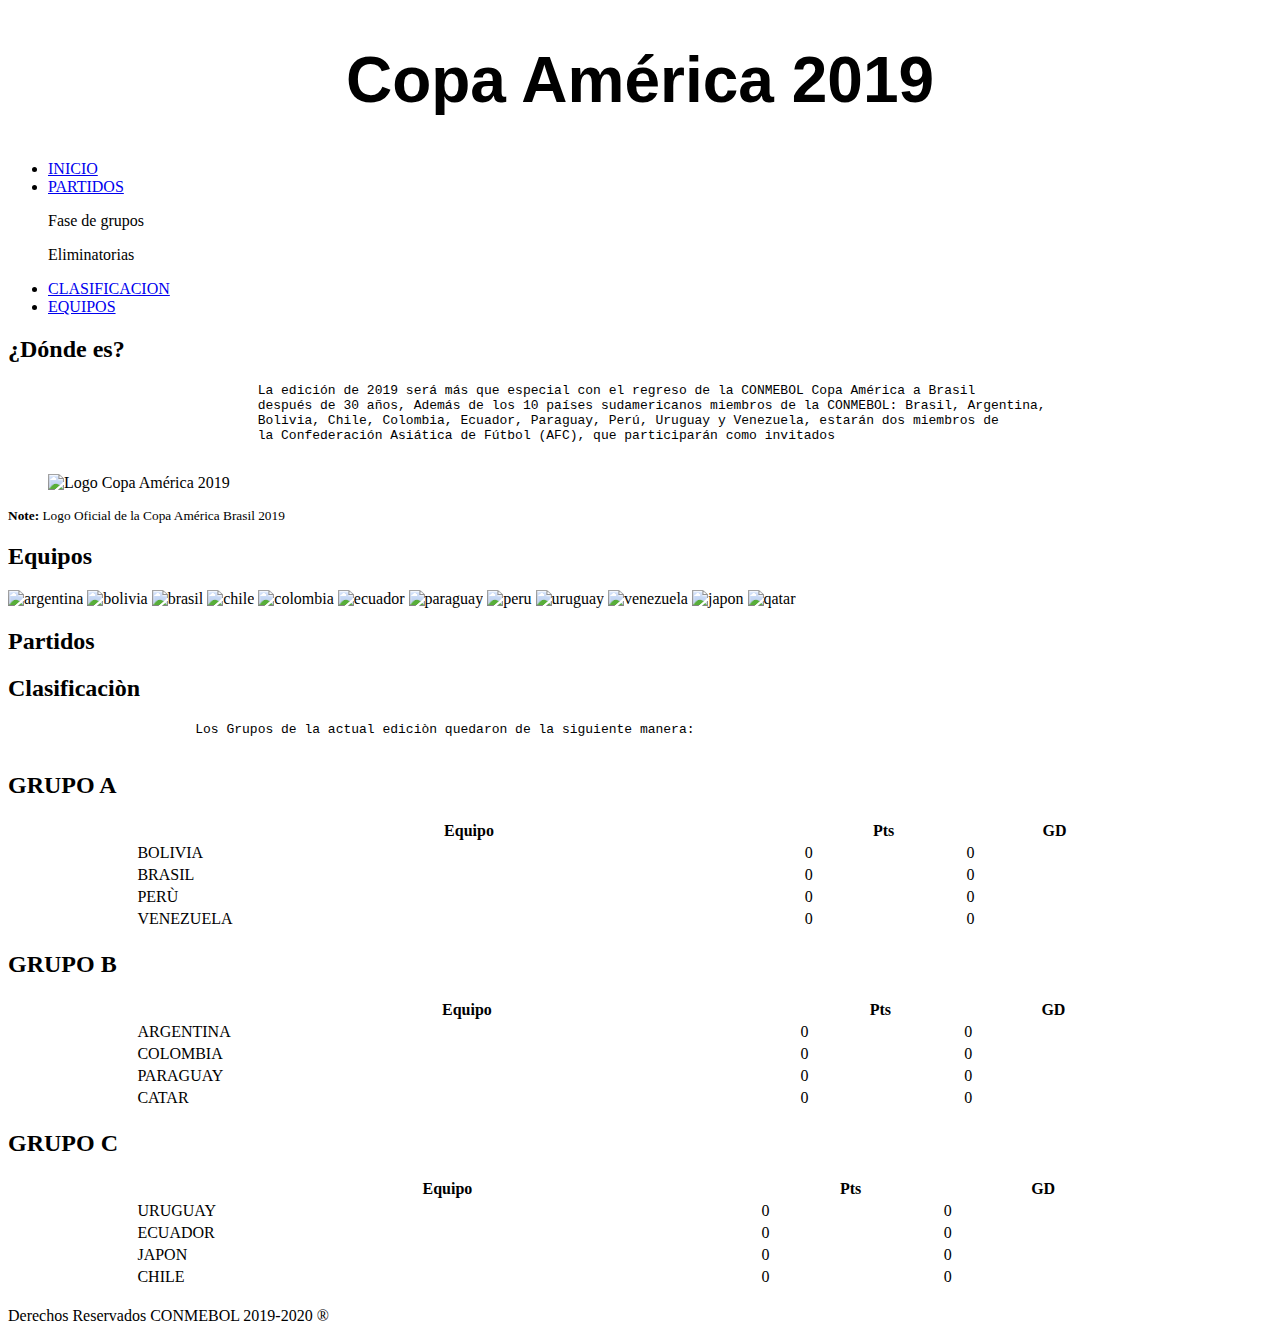
==== Copa America.html @ 290cea85 "pagina web" ====
<!DOCTYPE html>
<html>
    <head>
        <title>Copa America 2019</title>
        <meta charset="utf-8">
        <meta name= "description" content="Ejemplo de párrafos">
        <meta name="keywoords" content="HTML, CSS3, Javascript">
        <link rel="stylesheet" type="text/css" href="C:\Users\Alejandro\Desktop\Practica\estilo.css"> 
    </head>
    <body>
        <header>
            <h1 style="font-family: Arial, Helvetica, sans-serif; font-size: 400%; text-align: center"> Copa América 2019 </h1>
        </header>
         <section id="cuerpo">
           
                   <nav>
                <ul>
                    <li><a class="active" href="https://copaamerica.com/es/noticias/">INICIO</a></li>
                    <li class="dropdown">
                      <a href="#partidos">PARTIDOS</a>
                      <div class="dropdown-content">
                        <p>Fase de grupos</p>
                        <p>Eliminatorias</p>
                      </div>
                    </li>
                    <li><a href="#tablas">CLASIFICACION</a></li>
                    <li><a href="#equipos">EQUIPOS</a></li>
                </ul>
                
            </nav> 

          </div>
            <div id= "inicio">
                <article>
                     <h2>¿Dónde es?</h2>      
                       <pre style="text-align: justify-all;">
                                La edición de 2019 será más que especial con el regreso de la CONMEBOL Copa América a Brasil 
                                después de 30 años, Además de los 10 países sudamericanos miembros de la CONMEBOL: Brasil, Argentina,
                                Bolivia, Chile, Colombia, Ecuador, Paraguay, Perú, Uruguay y Venezuela, estarán dos miembros de 
                                la Confederación Asiática de Fútbol (AFC), que participarán como invitados 
                        </pre>
                        
                        <figure>
                        <img src="C:\Users\Alejandro\Desktop\Practica\img\logocopa.jpg" alt="Logo Copa América 2019" width="300" height="300" >
                        </figure>
                        <sup><p><strong>Note:</strong> Logo Oficial de la Copa América Brasil 2019</sup></p>
                    </article>    
            </div>
            <div id="equipos">
              <h2>Equipos</h2>
             
              <img src="C:\Users\Alejandro\Desktop\Practica\img\argentina.jpg" alt="argentina" width="160" height="160">
              <img src="C:\Users\Alejandro\Desktop\Practica\img\bolivia.jpg" alt="bolivia" width="160" height="160">
              <img src="C:\Users\Alejandro\Desktop\Practica\img\brasil.jpg" alt="brasil" width="160" height="160">
              <img src="C:\Users\Alejandro\Desktop\Practica\img\chile.jpg" alt="chile" width="160" height="160">
              <img src="C:\Users\Alejandro\Desktop\Practica\img\colombia.jpg" alt="colombia" width="160" height="160">
              <img src="C:\Users\Alejandro\Desktop\Practica\img\ecuador.jpg" alt="ecuador" width="160" height="160">
              <img src="C:\Users\Alejandro\Desktop\Practica\img\paraguay.jpg" alt="paraguay" width="160" height="160">
              <img src="C:\Users\Alejandro\Desktop\Practica\img\peru.jpg" alt="peru" width="160" height="160">
              <img src="C:\Users\Alejandro\Desktop\Practica\img\uruguay.jpg" alt="uruguay" width="160" height="160">
              <img src="C:\Users\Alejandro\Desktop\Practica\img\venezuela.jpg" alt="venezuela" width="160" height="160">
              <img src="C:\Users\Alejandro\Desktop\Practica\img\japon.jpg" alt="japon" width="160" height="160">
              <img src="C:\Users\Alejandro\Desktop\Practica\img\qatar.jpg" alt="qatar" width="160" height="160">
           
            </div>

            <div id="partidos">
              <h2>Partidos</h2>
            </div>

            <div id="tablas">
                <article>
                  <h2>Clasificaciòn</h2>  
                    <pre style="text-align: justify-all;">
                        Los Grupos de la actual ediciòn quedaron de la siguiente manera:
                    </pre>

                        <h2>GRUPO A</h2>

                 <table style="width:80%"; align="center";>
                    <tr>
                        <th>Equipo</th>
                        <th>Pts</th>
                        <th>GD</th>
                    </tr>
                      <tr>
                        <td>BOLIVIA</td>
                        <td>0</td>
                        <td>0</td>
                      </tr>
                      <tr>
                        <td>BRASIL</td>
                        <td>0</td>
                        <td>0</td>
                      </tr>

                    <tr>
                        <td>PERÙ</td>
                        <td>0</td>
                        <td>0</td>
                      </tr> 
                      <tr>
                        <td>VENEZUELA</td>
                        <td>0</td>
                        <td>0</td>
                      </tr> 
                      </table>

                      <h2>GRUPO B</h2>

                      <table style="width:80%"; align="center";>
                    <tr>
                        <th>Equipo</th>
                        <th>Pts</th>
                        <th>GD</th>
                    </tr>
                      <tr>
                        <td>ARGENTINA</td>
                        <td>0</td>
                        <td>0</td>
                      </tr>
                      <tr>
                        <td>COLOMBIA</td>
                        <td>0</td>
                        <td>0</td>
                      </tr>

                    <tr>
                        <td>PARAGUAY</td>
                        <td>0</td>
                        <td>0</td>
                      </tr> 
                      <tr>
                        <td>CATAR</td>
                        <td>0</td>
                        <td>0</td>
                      </tr> 
                      </table>


                        <h2>GRUPO C</h2>

                      <table style="width:80%"; align="center";>
                    <tr>
                        <th>Equipo</th>
                        <th>Pts</th>
                        <th>GD</th>
                    </tr>
                      <tr>
                        <td>URUGUAY</td>
                        <td>0</td>
                        <td>0</td>
                      </tr>
                      <tr>
                        <td>ECUADOR</td>
                        <td>0</td>
                        <td>0</td>
                      </tr>

                    <tr>
                        <td>JAPON</td>
                        <td>0</td>
                        <td>0</td>
                      </tr> 
                      <tr>
                        <td>CHILE</td>
                        <td>0</td>
                        <td>0</td>
                      </tr> 
                      </table>


                      
                    </article>
            </div>  
              
                
         </section>


       
    </body>
    <br>
    




    <footer>Derechos Reservados CONMEBOL 2019-2020 &reg;</footer>
</html>
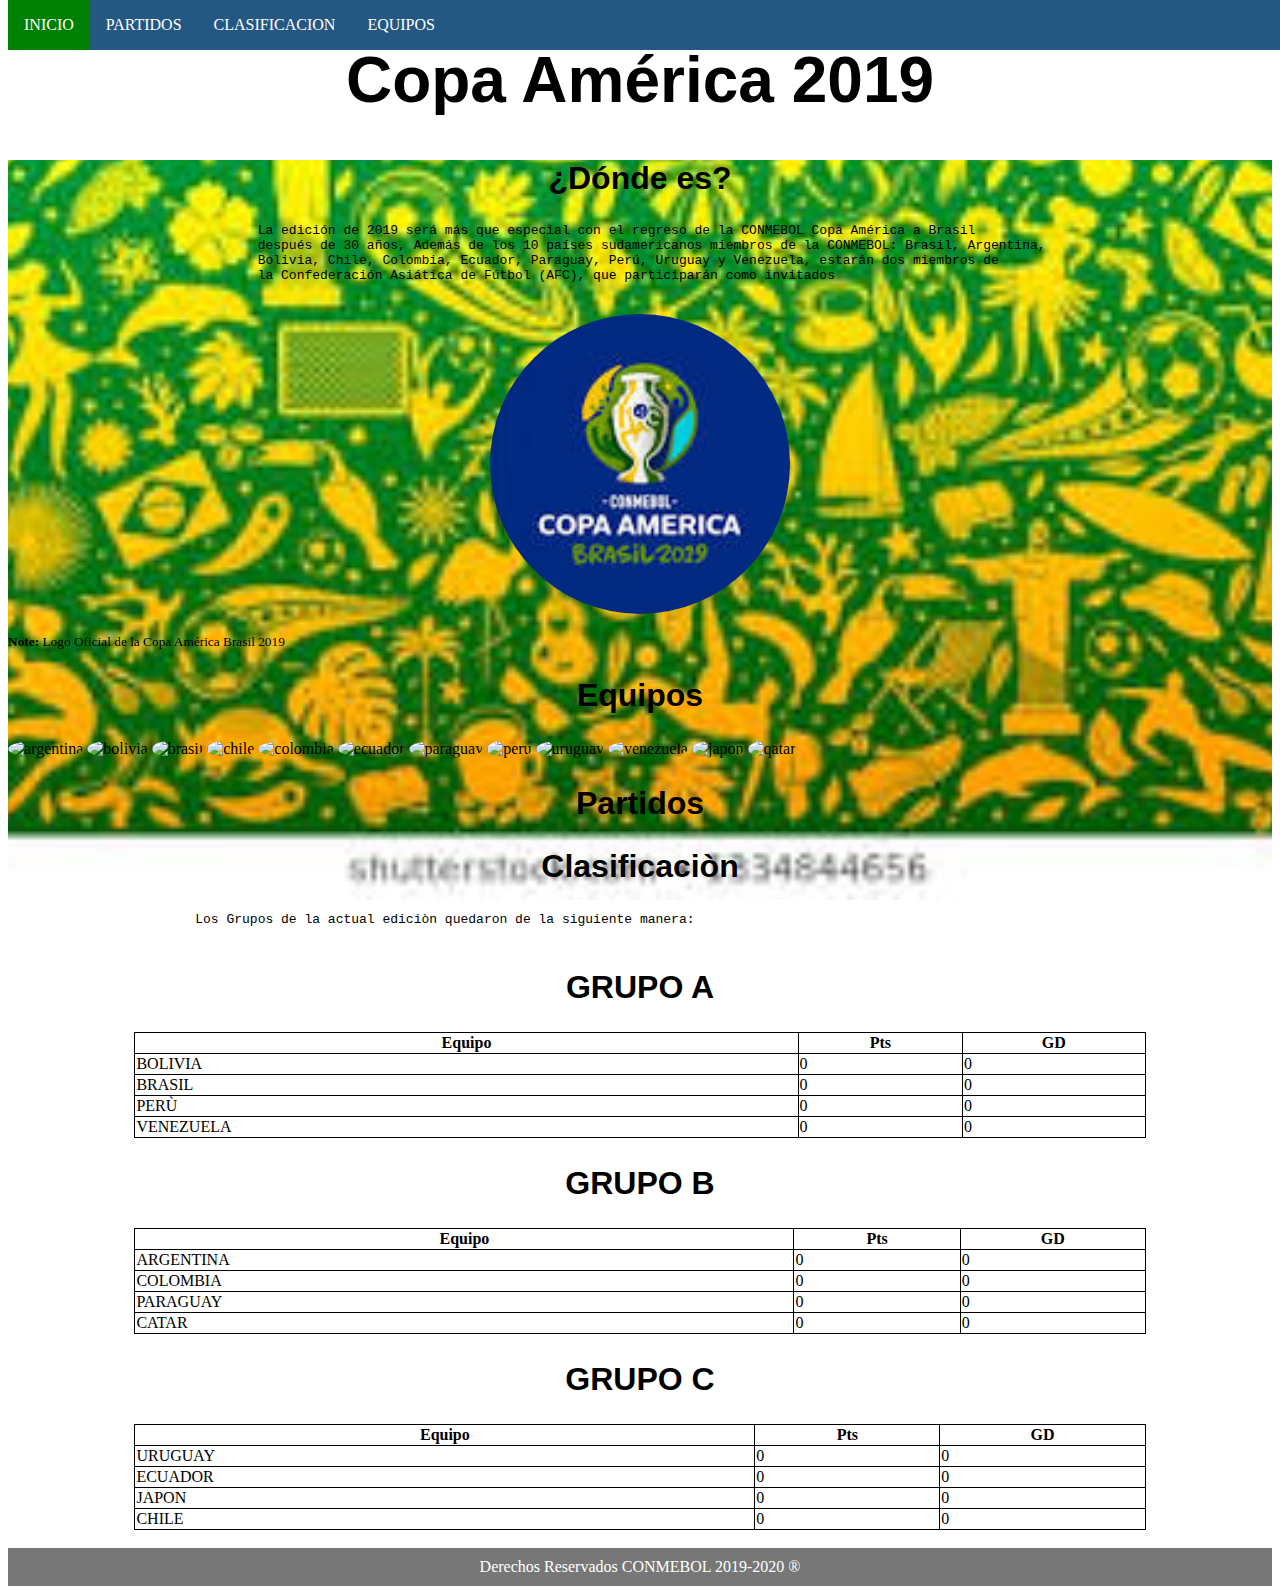
==== commit aa73c1fb: "." ====
--- a/Copa America.html
+++ b/Copa America.html
@@ -5,7 +5,7 @@
         <meta charset="utf-8">
         <meta name= "description" content="Ejemplo de párrafos">
         <meta name="keywoords" content="HTML, CSS3, Javascript">
-        <link rel="stylesheet" type="text/css" href="C:\Users\Alejandro\Desktop\Practica\estilo.css"> 
+        <link rel="stylesheet" type="text/css" href="estilo.css"> 
     </head>
     <body>
         <header>
@@ -41,7 +41,7 @@
                         </pre>
                         
                         <figure>
-                        <img src="C:\Users\Alejandro\Desktop\Practica\img\logocopa.jpg" alt="Logo Copa América 2019" width="300" height="300" >
+                        <img src="img\logocopa.jpg" alt="Logo Copa América 2019" width="300" height="300" >
                         </figure>
                         <sup><p><strong>Note:</strong> Logo Oficial de la Copa América Brasil 2019</sup></p>
                     </article>    
@@ -49,18 +49,18 @@
             <div id="equipos">
               <h2>Equipos</h2>
              
-              <img src="C:\Users\Alejandro\Desktop\Practica\img\argentina.jpg" alt="argentina" width="160" height="160">
-              <img src="C:\Users\Alejandro\Desktop\Practica\img\bolivia.jpg" alt="bolivia" width="160" height="160">
-              <img src="C:\Users\Alejandro\Desktop\Practica\img\brasil.jpg" alt="brasil" width="160" height="160">
-              <img src="C:\Users\Alejandro\Desktop\Practica\img\chile.jpg" alt="chile" width="160" height="160">
-              <img src="C:\Users\Alejandro\Desktop\Practica\img\colombia.jpg" alt="colombia" width="160" height="160">
-              <img src="C:\Users\Alejandro\Desktop\Practica\img\ecuador.jpg" alt="ecuador" width="160" height="160">
-              <img src="C:\Users\Alejandro\Desktop\Practica\img\paraguay.jpg" alt="paraguay" width="160" height="160">
-              <img src="C:\Users\Alejandro\Desktop\Practica\img\peru.jpg" alt="peru" width="160" height="160">
-              <img src="C:\Users\Alejandro\Desktop\Practica\img\uruguay.jpg" alt="uruguay" width="160" height="160">
-              <img src="C:\Users\Alejandro\Desktop\Practica\img\venezuela.jpg" alt="venezuela" width="160" height="160">
-              <img src="C:\Users\Alejandro\Desktop\Practica\img\japon.jpg" alt="japon" width="160" height="160">
-              <img src="C:\Users\Alejandro\Desktop\Practica\img\qatar.jpg" alt="qatar" width="160" height="160">
+              <img src="img\argentina.jpg" alt="argentina" width="160" height="160">
+              <img src="img\bolivia.jpg" alt="bolivia" width="160" height="160">
+              <img src="img\brasil.jpg" alt="brasil" width="160" height="160">
+              <img src="img\chile.jpg" alt="chile" width="160" height="160">
+              <img src="img\colombia.jpg" alt="colombia" width="160" height="160">
+              <img src="img\ecuador.jpg" alt="ecuador" width="160" height="160">
+              <img src="img\paraguay.jpg" alt="paraguay" width="160" height="160">
+              <img src="img\peru.jpg" alt="peru" width="160" height="160">
+              <img src="img\uruguay.jpg" alt="uruguay" width="160" height="160">
+              <img src="img\venezuela.jpg" alt="venezuela" width="160" height="160">
+              <img src="img\japon.jpg" alt="japon" width="160" height="160">
+              <img src="img\qatar.jpg" alt="qatar" width="160" height="160">
            
             </div>
 
--- a/estilo.css
+++ b/estilo.css
@@ -0,0 +1,105 @@
+
+#cuerpo{
+  background-image: url(img/fondo.jpg);
+  background-position: center center;
+  background-repeat: no-repeat;
+  background-attachment: fixed;
+  background-size: cover;
+  
+}
+
+ul{
+  list-style-type: none;
+    margin: 0;
+    padding: 0;
+    overflow: hidden;
+    background-color: #245782;
+    position: fixed;
+    top: 0;
+    width: 100%;
+}
+
+li{
+  float: left;
+  text-align: center;
+  color: white;
+}
+
+
+li a {
+
+  display: block;
+  color: white;
+  text-align: center;
+  padding: 16px;
+  text-decoration: none;
+}
+
+li a:hover {
+  background-color: black;
+}
+
+li a:hover:not(.active){
+  background-color: lime;
+}
+
+.active{
+  background-color: green;
+}
+
+img{
+  float: center;
+  background-position: 30%;
+    border-radius: 50%;
+    background-size: 100% ;
+    
+}
+
+footer {
+  background-color: #777;
+  padding: 10px;
+  text-align: center;
+  color: white;
+}
+
+h2{
+font-family: Arial, Helvetica, sans-serif;
+ font-size: 200%; 
+ text-align: center;
+
+}
+
+table, th, td{
+	border: 1px solid black;
+	border-collapse: collapse;
+	float: center;
+	
+}
+
+
+figure {
+	text-align: center;
+}
+
+pre{
+	text-align: left;
+}
+
+/*menu despegable*/
+
+li.dropdown{
+  display: inline-block;
+}
+
+.dropdown-content{
+  display: none;
+  position: absolute;
+  background-color: #f9f9f9;
+  min-width: 160px;
+  box-shadow: 0px 8px 16px 0px rgba(0, 0, 0, 0.2);
+  z-index: 1;
+}
+
+.dropdown:hover .dropdown-content{
+  display: block;
+}